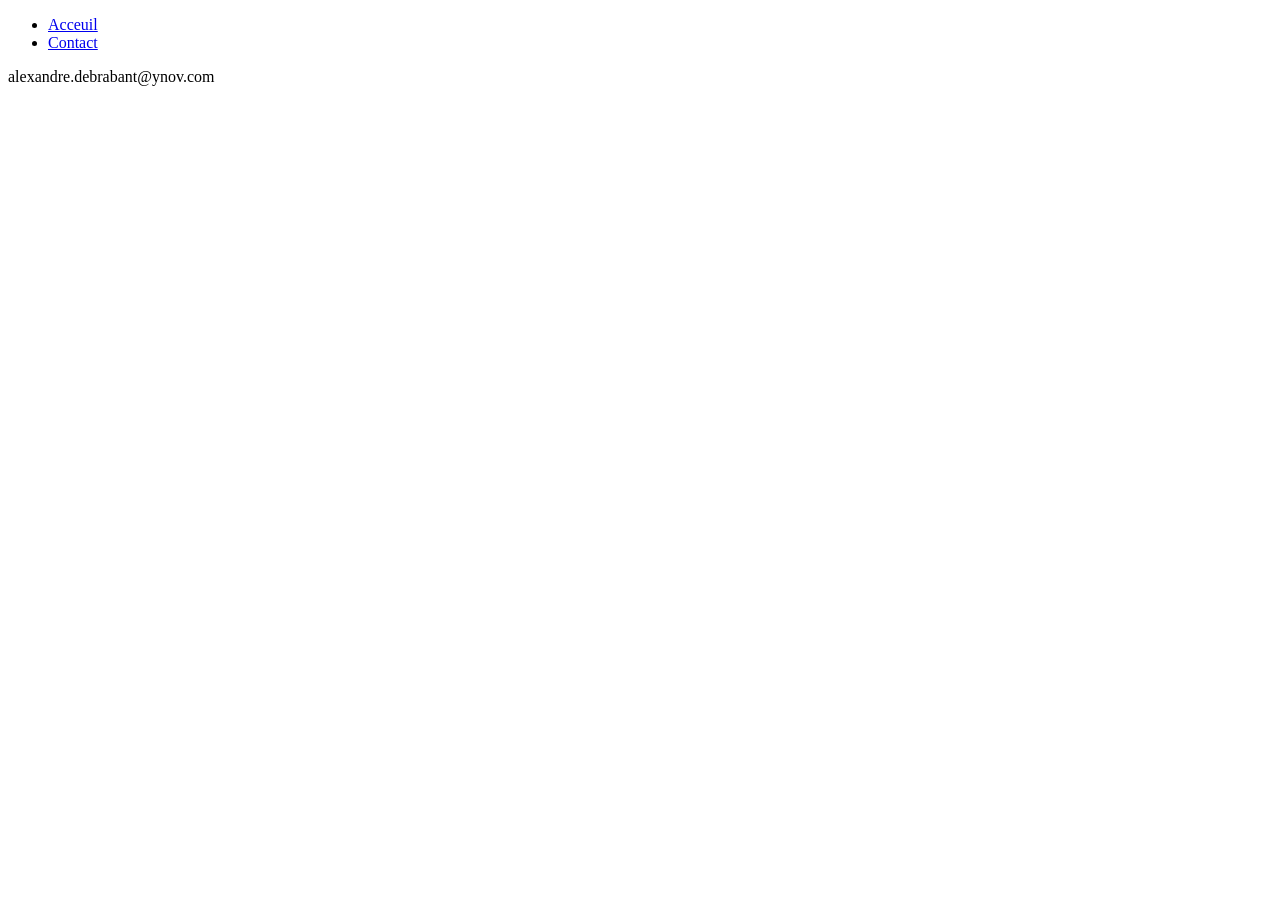
==== pages/contact.html @ 518f0b76 "feat contact" ====
<!DOCTYPE html>
<html lang="fr">
  <head>
    <meta charset="UTF-8">
    <meta name="viewport" content="width=device-width, initial-scale=1.0">
    <title>Portfolio</title>
    <link rel="icon" href="icone_32x32.png">
      <ul>
        <li><a href="https://ptitclouc.github.io/index">Acceuil</a></li>
        <li><a href="https://ptitclouc.github.io/index">Contact</a></li>
    </ul>
  </head>
  <body>
    <p>alexandre.debrabant@ynov.com</p>
    

  </body>
</html>
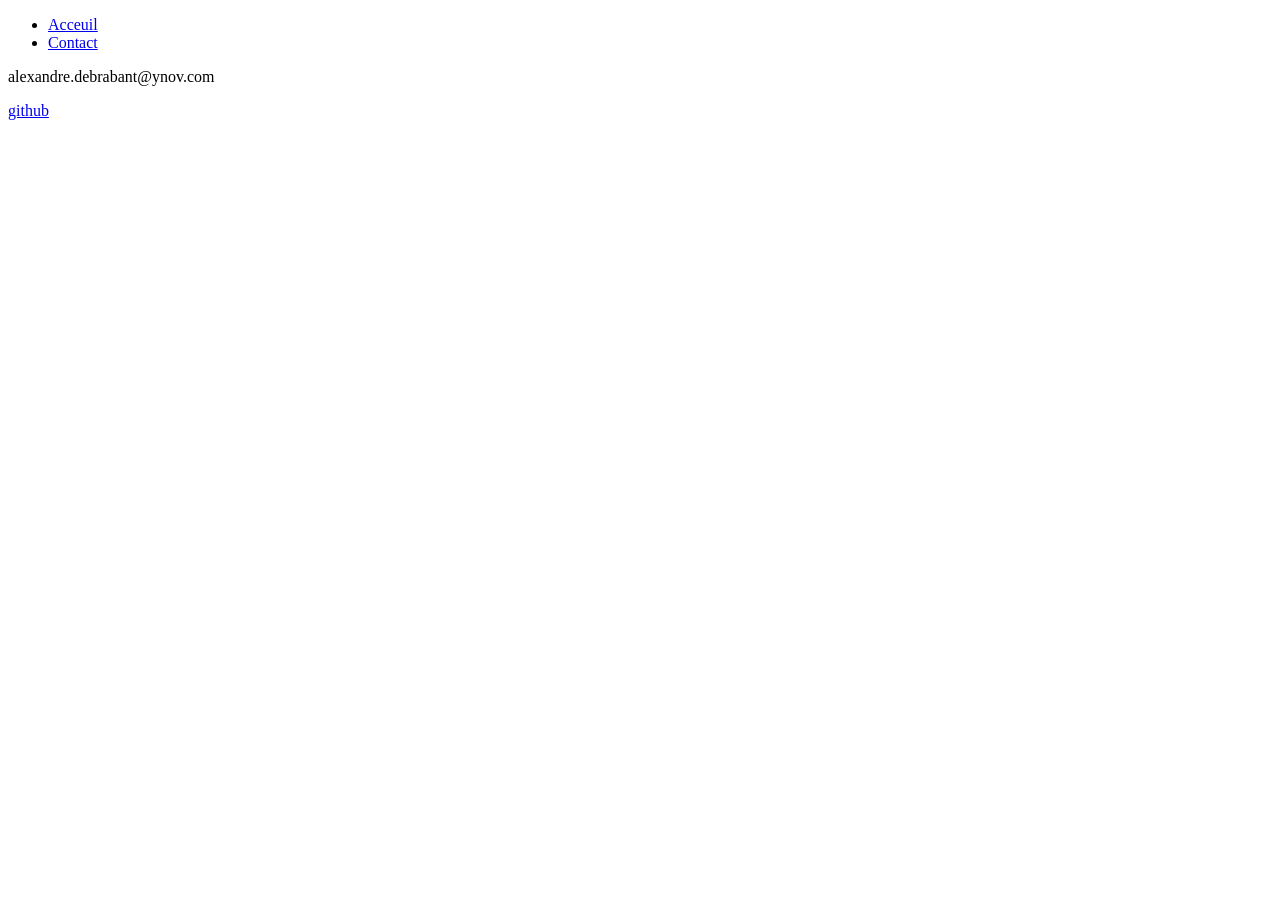
==== commit f60a47b3: "feat desciption" ====
--- a/pages/contact.html
+++ b/pages/contact.html
@@ -7,12 +7,12 @@
     <link rel="icon" href="icone_32x32.png">
       <ul>
         <li><a href="https://ptitclouc.github.io/index">Acceuil</a></li>
-        <li><a href="https://ptitclouc.github.io/index">Contact</a></li>
+        <li><a href="https://ptitclouc.github.io/pages/contact.html">Contact</a></li>
     </ul>
   </head>
   <body>
     <p>alexandre.debrabant@ynov.com</p>
-    
+    <p><a href="https://github.com/ptitclouc">github</a></p>
 
   </body>
 </html>
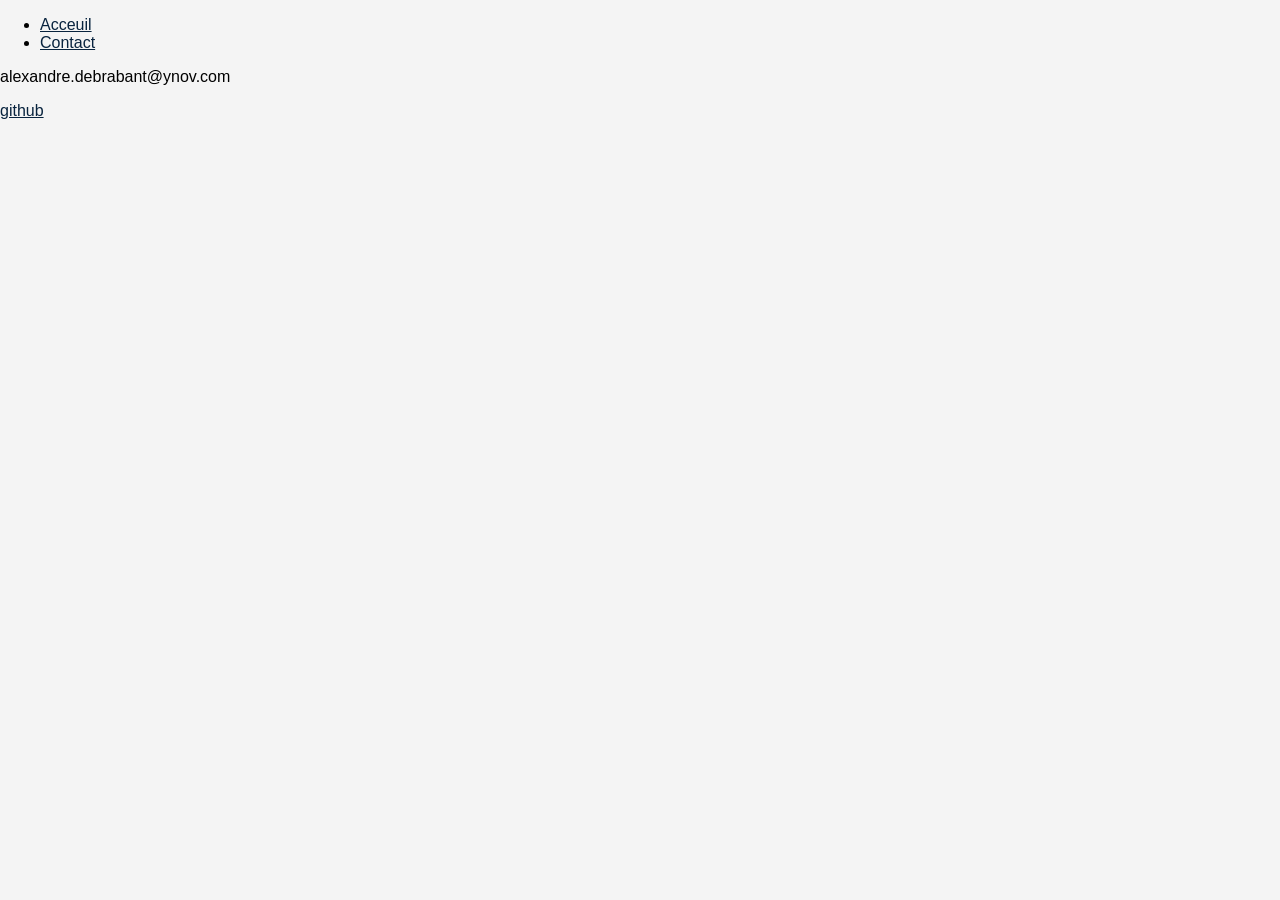
==== commit 56244022: "fix css" ====
--- a/pages/contact.html
+++ b/pages/contact.html
@@ -3,8 +3,9 @@
   <head>
     <meta charset="UTF-8">
     <meta name="viewport" content="width=device-width, initial-scale=1.0">
+    <link rel="stylesheet" href="../style.css">
     <title>Portfolio</title>
-    <link rel="icon" href="icone_32x32.png">
+    <link rel="icon" href="../icone_32x32.png">
       <ul>
         <li><a href="https://ptitclouc.github.io/index">Acceuil</a></li>
         <li><a href="https://ptitclouc.github.io/pages/contact.html">Contact</a></li>
--- a/style.css
+++ b/style.css
@@ -0,0 +1,38 @@
+
+body {
+    font-family: Arial, sans-serif;
+    margin: 0;
+    background-color: #f4f4f4;
+}
+
+
+main {
+    max-width: 900px;
+    margin: 30px auto;
+    padding: 20px;
+}
+
+
+h1 {
+    text-align: center;
+}
+
+h2 {
+    border-bottom: 2px solid #333;
+    padding-bottom: 5px;
+}
+
+
+img {
+    max-width: 100%;
+    height: auto;
+}
+
+
+a {
+    color: #08233e;
+}
+
+a:hover {
+    text-decoration: none;
+}
